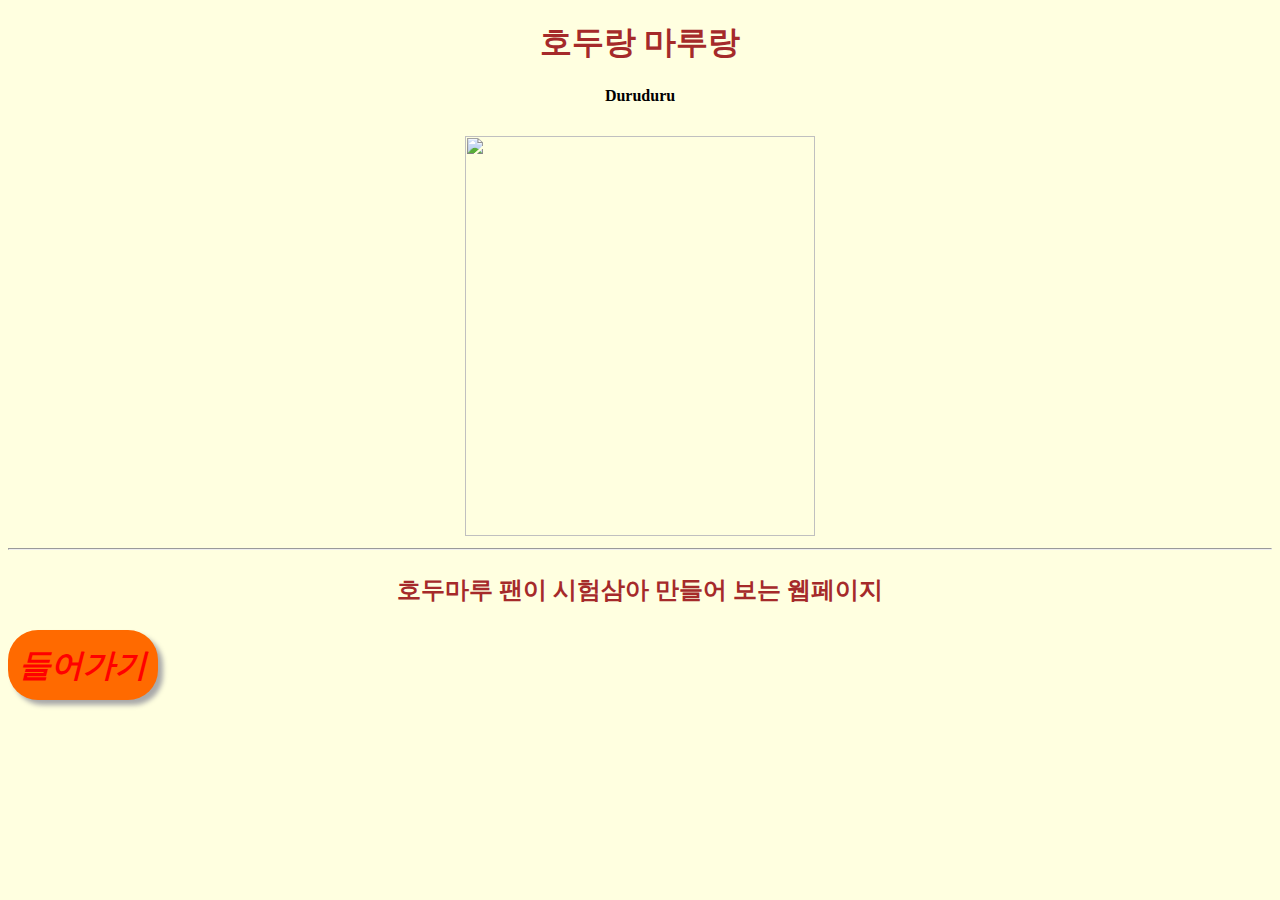
==== index.html @ 6f99fdc6 "Add files via upload" ====
<!Doctype html>
  <html>
   <head>
     <meta charset="utf-8">
     <title> 호두랑 마루랑 팬사이트 </title>
     <style>
      body{
        background-color: lightyellow;}
        h1{text-align: center; font-size: 200%;color: brown}
        h2{text-align: center; font-size: 100%;color: black}
        .name { text-align: center; font-size: 150%; color: brown; }
        a{text-align: right; font-size: 100%;color: red}
        .button {
          width: 150px;
          height: 70px;
          background-color: #FF6A00;
          border-radius: 30px;
          box-shadow: 5px 5px 5px #A9A9A9;
        }
        .button > a {
          display: block;
          font: italic bold 2em/70px Arial, Helvetica, sans-serif;
          text-decoration: none;
          text-align: center;
        }

      </style>
   </head>
   <body>
     <h1> 호두랑 마루랑 <h1>
     <h2> Duruduru <h2> <br>
     <img src = "호두마루 대문.jpg" width=350 height= 400 > <br>
     <hr border=2px; black; >
     <div>
       <p class="name" >  호두마루 팬이 시험삼아 만들어 보는 웹페이지 </p> <span><div class="button">
         <a href="2page.html">들어가기</a></span>
       </div>
      </div>
   </body>
   </html>
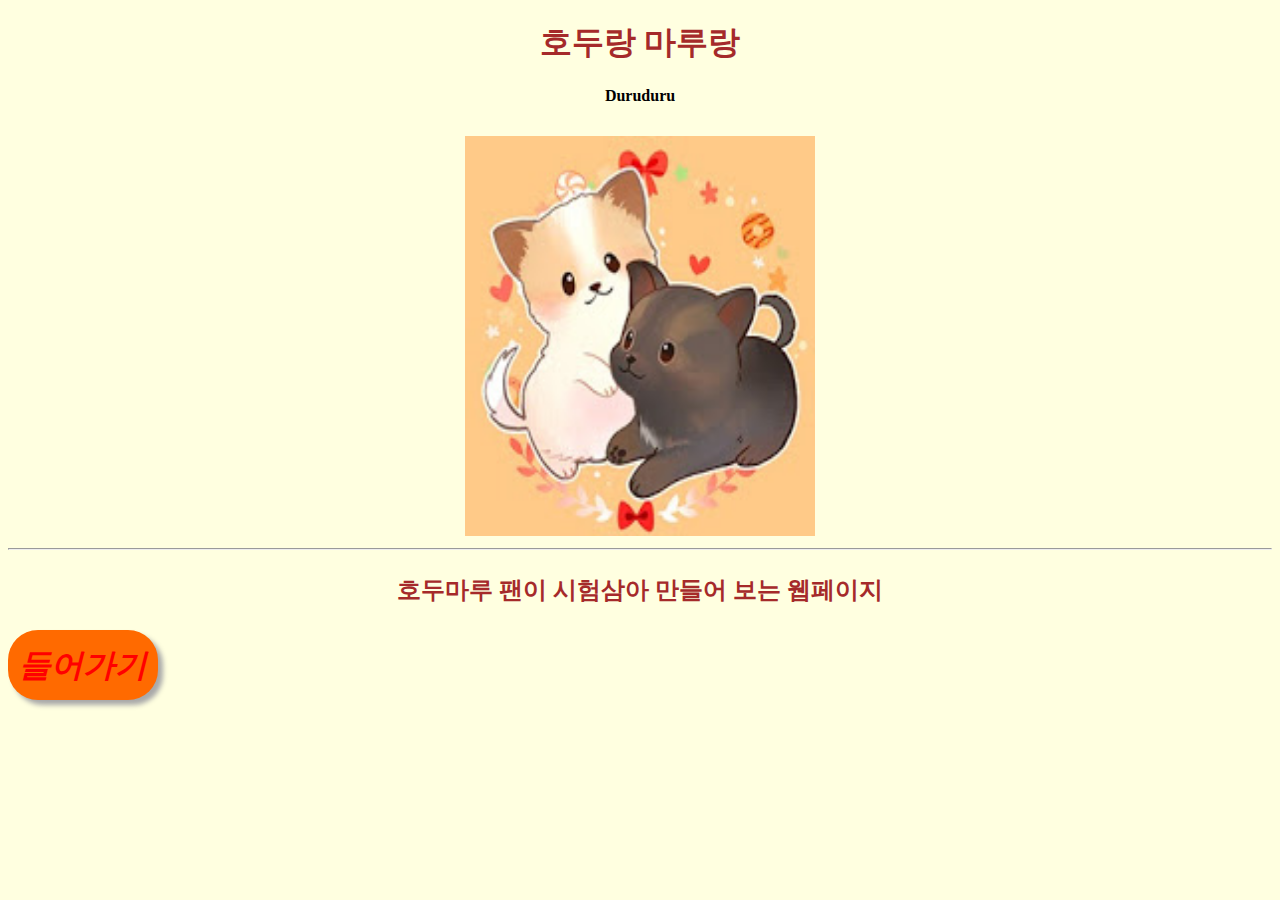
==== commit db54e5ab: "Add files via upload" ====
--- a/index.html
+++ b/index.html
@@ -29,7 +29,7 @@
    <body>
      <h1> 호두랑 마루랑 <h1>
      <h2> Duruduru <h2> <br>
-     <img src = "호두마루 대문.jpg" width=350 height= 400 > <br>
+     <img src = "indeximg.jpg" width=350 height= 400 > <br>
      <hr border=2px; black; >
      <div>
        <p class="name" >  호두마루 팬이 시험삼아 만들어 보는 웹페이지 </p> <span><div class="button">
